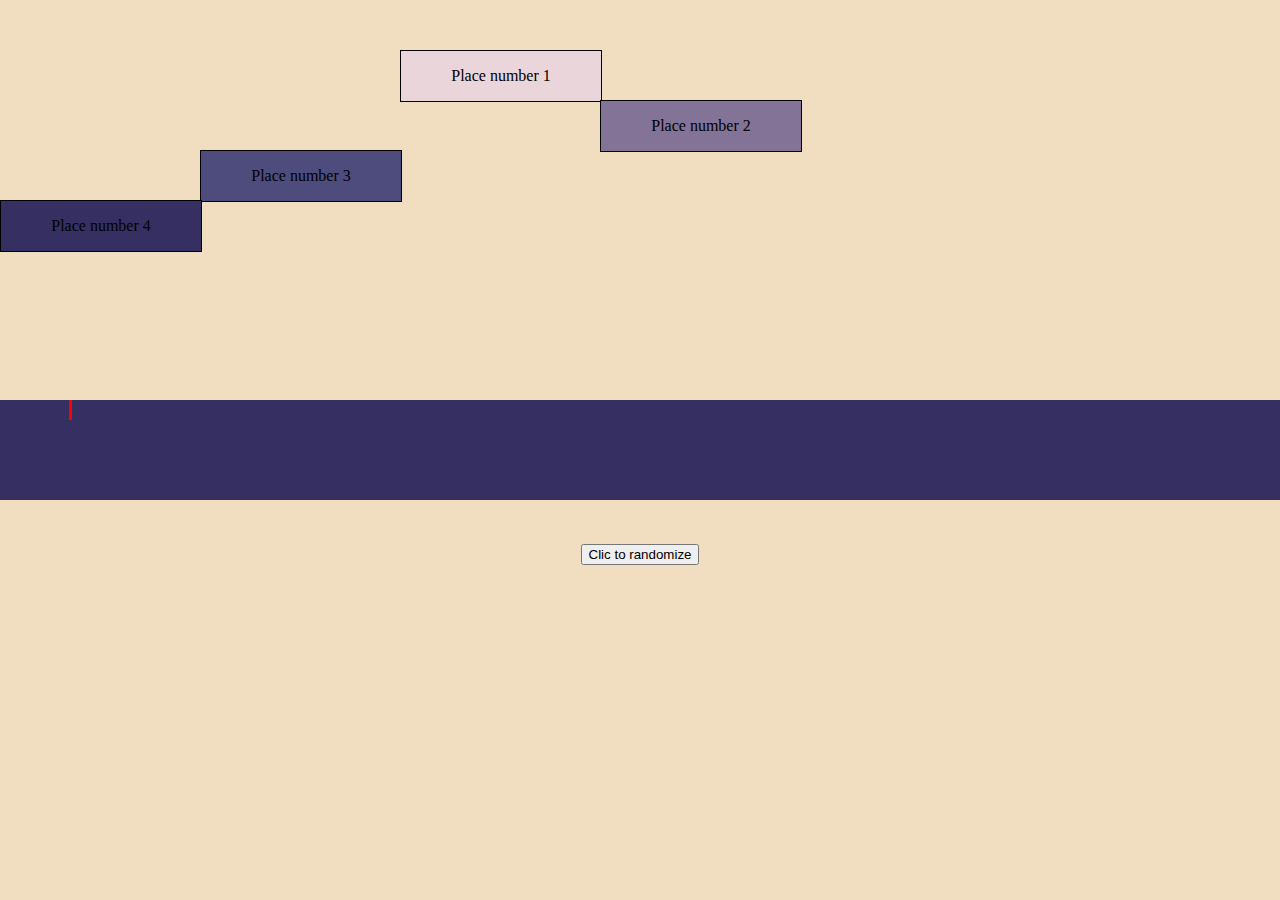
==== randomizer-demo/index.html @ 5460a833 "renamed RIT - A Dream to randomizer-demo" ====
<!DOCTYPE html>

<html lang="fr" xmlns="http://www.w3.org/1999/xhtml">
<head>
    <meta charset="utf-8" />
    <title>A Dream</title>

    <link rel="stylesheet" type="text/css" href="style.css"/>

</head>
<body onload="SetRandomTimeline(), PlayTimeline()">

	<section id="timeline">
		<div class="place1 place"><p>Place number 1</p></div>
		<div class="place2 place"><p>Place number 2</p></div>
		<div class="place3 place"><p>Place number 3</p></div>
		<div class="place4 place"><p>Place number 4</p></div>
	</section>

	<div id="cursor"></div>

	<canvas id="filter"></canvas>

	<button type="button" onclick="SetRandomTimeline(),  PlayTimeline()">Clic to randomize</button>

</body>
<script src="script.js"></script> 
</html>
---- randomizer-demo/style.css ----
html, body{
	height: 100%;
	width: 100%;
	margin : 0;
	background-color: #F1DDBF;
}

p{
	text-align: center;
}

#timeline{
	width: 100%;
	height: 400px;
}

.place{
	border: 1px solid black;
	position : absolute;
	width: 200px;
	height: 50px;
}

.place1{
	background-color: #E9D5DA;
}

.place2{
	background-color: #827397;
}

.place3{
	background-color: #4D4C7D;
}

.place4{
	background-color: #363062;
}

button{
	display: flex;
	margin: 40px auto;
}

#cursor{
	width: 3px;
	height: 20px;
	background-color: red;
	position: absolute;
}
#filter{
	width: 100%;
	height: 100px;
}
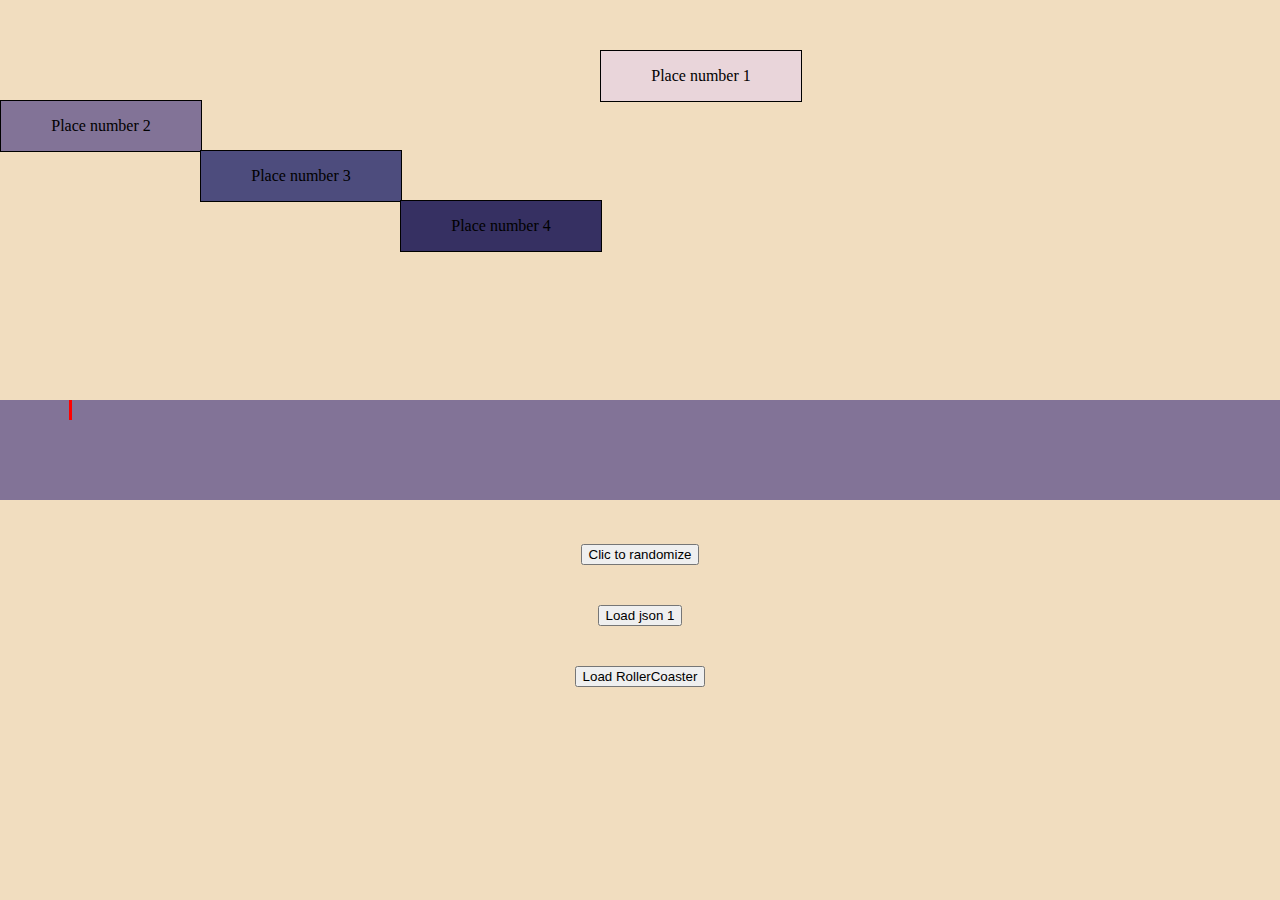
==== commit 8080e8de: "Update index.html" ====
--- a/randomizer-demo/index.html
+++ b/randomizer-demo/index.html
@@ -6,6 +6,7 @@
     <title>A Dream</title>
 
     <link rel="stylesheet" type="text/css" href="style.css"/>
+    <script src="https://d3js.org/d3.v7.min.js"></script>
 
 </head>
 <body onload="SetRandomTimeline(), PlayTimeline()">
@@ -23,6 +24,11 @@
 
 	<button type="button" onclick="SetRandomTimeline(),  PlayTimeline()">Clic to randomize</button>
 
+	<button type="button" onclick="getOmkTimelinerDatabase('ADreamBedroom.json')">Load json 1</button>
+	<button type="button" onclick="getOmkTimelinerDatabase('ADreamRollerCoaster.json')">Load RollerCoaster</button>
+
+	
+
 </body>
 <script src="script.js"></script> 
-</html>+</html>
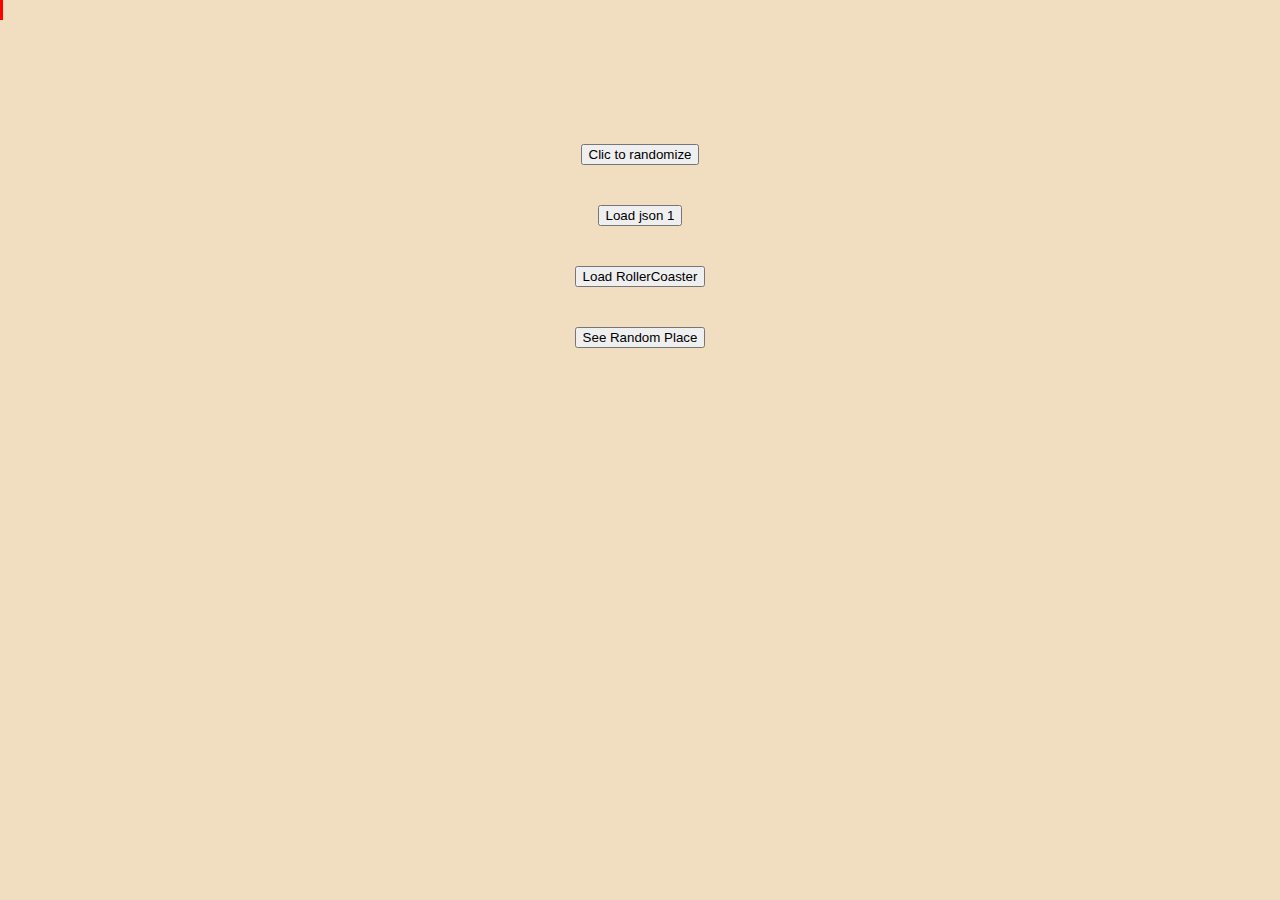
==== commit 8a8f49f8: "first help" ====
--- a/randomizer-demo/index.html
+++ b/randomizer-demo/index.html
@@ -9,14 +9,19 @@
     <script src="https://d3js.org/d3.v7.min.js"></script>
 
 </head>
-<body onload="SetRandomTimeline(), PlayTimeline()">
-
+<body onload="getOmkTimelinerDatabase('ADreamRollerCoaster.json')">
+	<!--
 	<section id="timeline">
 		<div class="place1 place"><p>Place number 1</p></div>
 		<div class="place2 place"><p>Place number 2</p></div>
 		<div class="place3 place"><p>Place number 3</p></div>
 		<div class="place4 place"><p>Place number 4</p></div>
 	</section>
+	-->
+
+	<section id="timelineOmk">
+	</section>
+
 
 	<div id="cursor"></div>
 
@@ -26,9 +31,10 @@
 
 	<button type="button" onclick="getOmkTimelinerDatabase('ADreamBedroom.json')">Load json 1</button>
 	<button type="button" onclick="getOmkTimelinerDatabase('ADreamRollerCoaster.json')">Load RollerCoaster</button>
+	<button type="button" onclick="SetRandomTimelineOmk()">See Random Place</button>
 
 	
 
 </body>
 <script src="script.js"></script> 
-</html>
+</html>